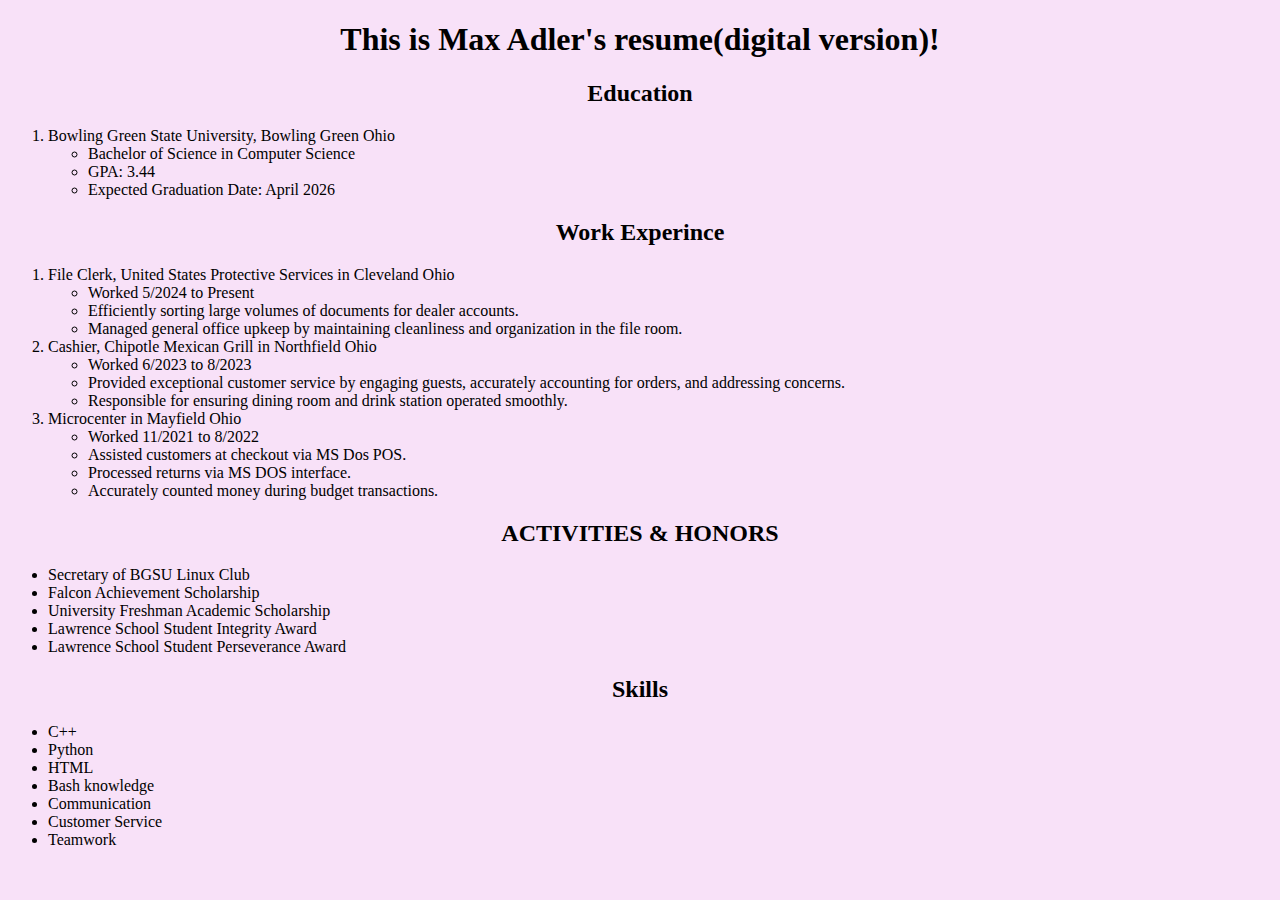
==== index.html @ bba70283 "Rename main.html to index.html" ====
<!DOCTYPE html>
<html>
    <head>
        <link rel="stylesheet" href="main.css">

        <title>Max Adler resume</title></head>
    <body>
        
        <div id="top-statment">
        <h1>
            This is Max Adler's resume(digital version)!
        </h1>
        </div>

        <div id="Eduction-head"><h2>Education</h2></div>
        <div id="Education-body"> 
            <ol>
                <li>Bowling Green State University, Bowling Green Ohio</li>
                <ul>
                    <li>Bachelor of Science in Computer Science</li>
                    <li>GPA: 3.44</li>
                    <li>Expected Graduation Date: April 2026</li>
                    
                </ul>
            </ol>
        </div>
        <div id="Work-Experince">
        <h2>Work Experince</h2>
        </div>
        <div id="Work-Experince-body">
        <ol>
            <li>File Clerk, United States Protective Services in Cleveland Ohio
            </li>
            <ul>
                <li>Worked 5/2024 to Present </li>
                <li>Efficiently sorting large volumes of documents for dealer accounts.</li>
                <li>Managed general office upkeep by maintaining cleanliness and organization in the file room.</li>
        </ul>
        <li>Cashier, Chipotle Mexican Grill in Northfield Ohio</li>
        <ul>
            <li>Worked 6/2023 to 8/2023</li>
            <li>Provided exceptional customer service by engaging guests, accurately accounting for orders, and addressing concerns.</li>
            <li>Responsible for ensuring dining room and drink station operated smoothly.</li>
        </ul>
        <li>Microcenter in Mayfield Ohio</li>
        <ul>
            <li>Worked 11/2021 to 8/2022</li>
            <li>Assisted customers at checkout via MS Dos POS.</li>
            <li>Processed returns via MS DOS interface.</li>
            <li>Accurately counted money during budget transactions.</li>
        </ul>
        </ol>
        </div>
        <div id="Activites-and-honors-header">
            <h2>ACTIVITIES & HONORS</h2>
        </div>
        <div id="Activites-and-honors-body">
        <ul>
            <li>Secretary of BGSU Linux Club</li>
            <li>Falcon Achievement Scholarship</li>
            <li>University Freshman Academic Scholarship</li>
            <li>Lawrence School Student Integrity Award</li>
            <li>Lawrence School Student Perseverance Award</li>
        </ul>
        </div>
        <div id="Skill-header"><h2>Skills</h2></div>
        <div id="skill-body">
            <ul>
                <li>C++</li>
                <li>Python</li>
                <li>HTML</li>
                <li>Bash knowledge</li>
                <li>Communication</li>
                <li>Customer Service</li>
                <li>Teamwork</li>
            </ul>
        </div>
    </body>
</html>
---- main.css ----
body{
    background-color: rgb(248, 225, 248);
    font-family: serif;
}
#top-statment,
#Eduction-head,
#Work-Experince,
#Activites-and-honors-header,
#Skill-header {
    max-width: fit-content;
    margin-left: auto;
    margin-right: auto;
}

#Education-body {
    display: block; 
    padding-right: 24px; 
    width: 100%; 
}
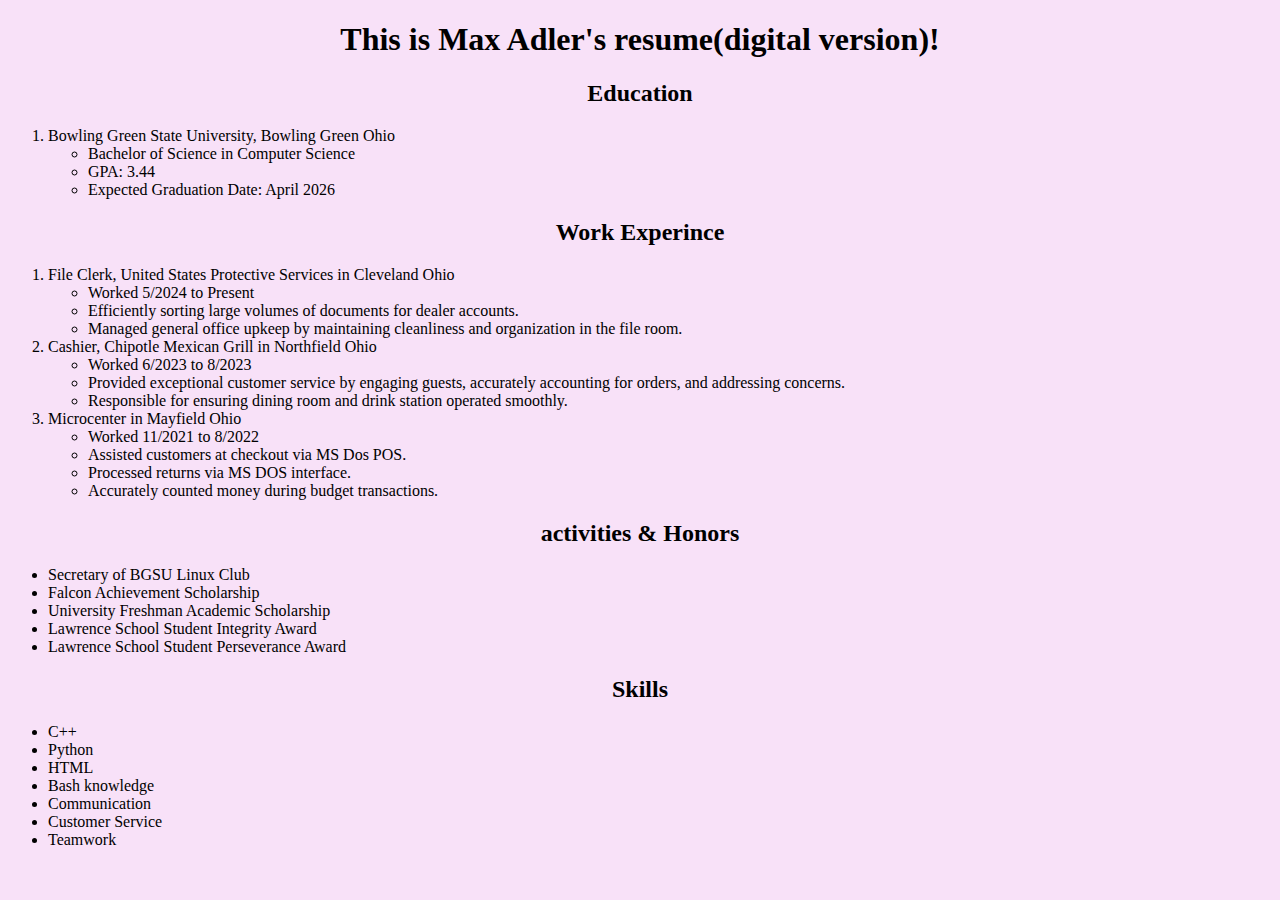
==== commit 993a90e1: "fixing all uppercase" ====
--- a/index.html
+++ b/index.html
@@ -52,7 +52,7 @@
         </ol>
         </div>
         <div id="Activites-and-honors-header">
-            <h2>ACTIVITIES & HONORS</h2>
+            <h2>activities & Honors</h2>
         </div>
         <div id="Activites-and-honors-body">
         <ul>
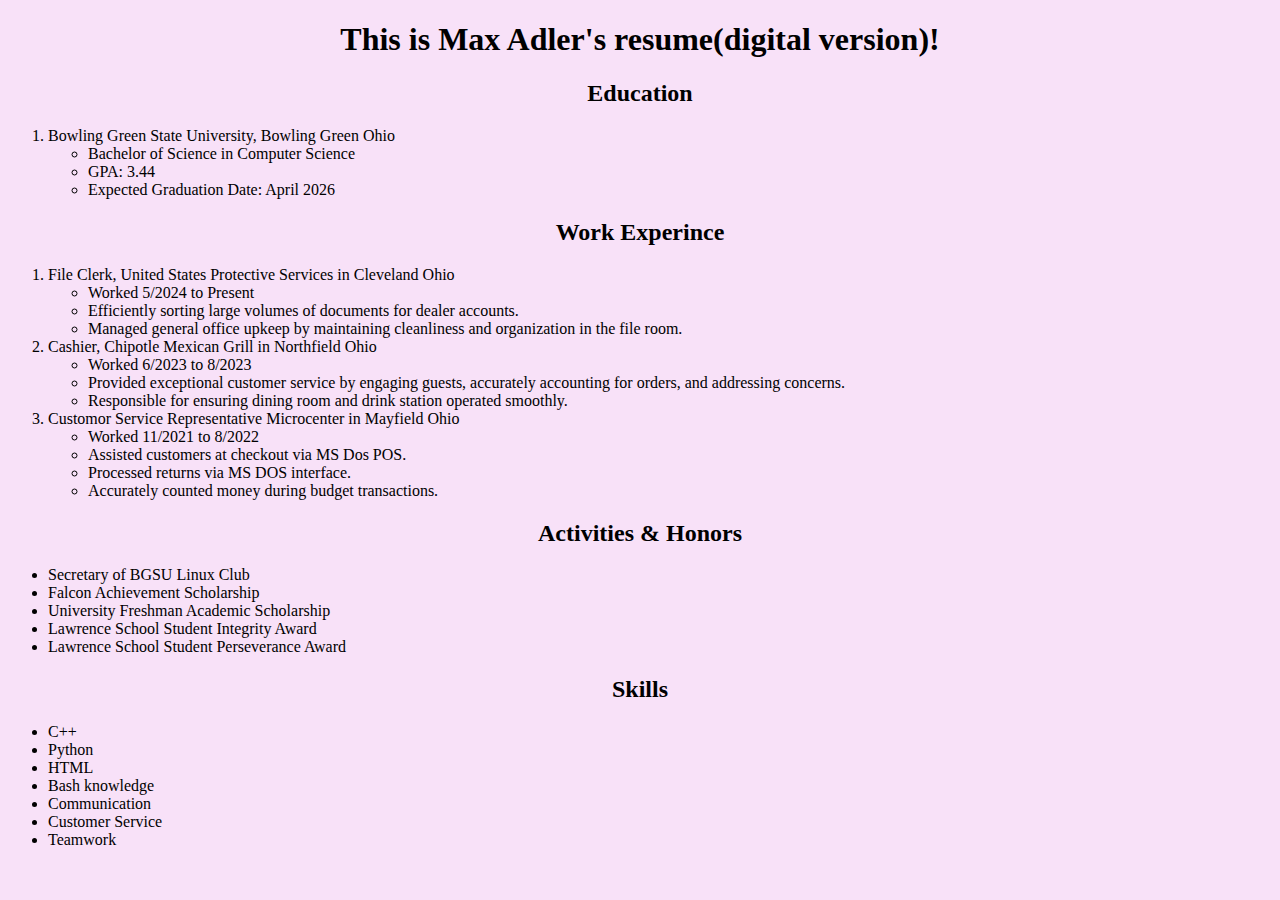
==== commit 6085fd48: "changing spelling" ====
--- a/index.html
+++ b/index.html
@@ -42,7 +42,7 @@
             <li>Provided exceptional customer service by engaging guests, accurately accounting for orders, and addressing concerns.</li>
             <li>Responsible for ensuring dining room and drink station operated smoothly.</li>
         </ul>
-        <li>Microcenter in Mayfield Ohio</li>
+        <li>Customor Service Representative Microcenter in Mayfield Ohio</li>
         <ul>
             <li>Worked 11/2021 to 8/2022</li>
             <li>Assisted customers at checkout via MS Dos POS.</li>
@@ -52,7 +52,7 @@
         </ol>
         </div>
         <div id="Activites-and-honors-header">
-            <h2>activities & Honors</h2>
+            <h2>Activities & Honors</h2>
         </div>
         <div id="Activites-and-honors-body">
         <ul>
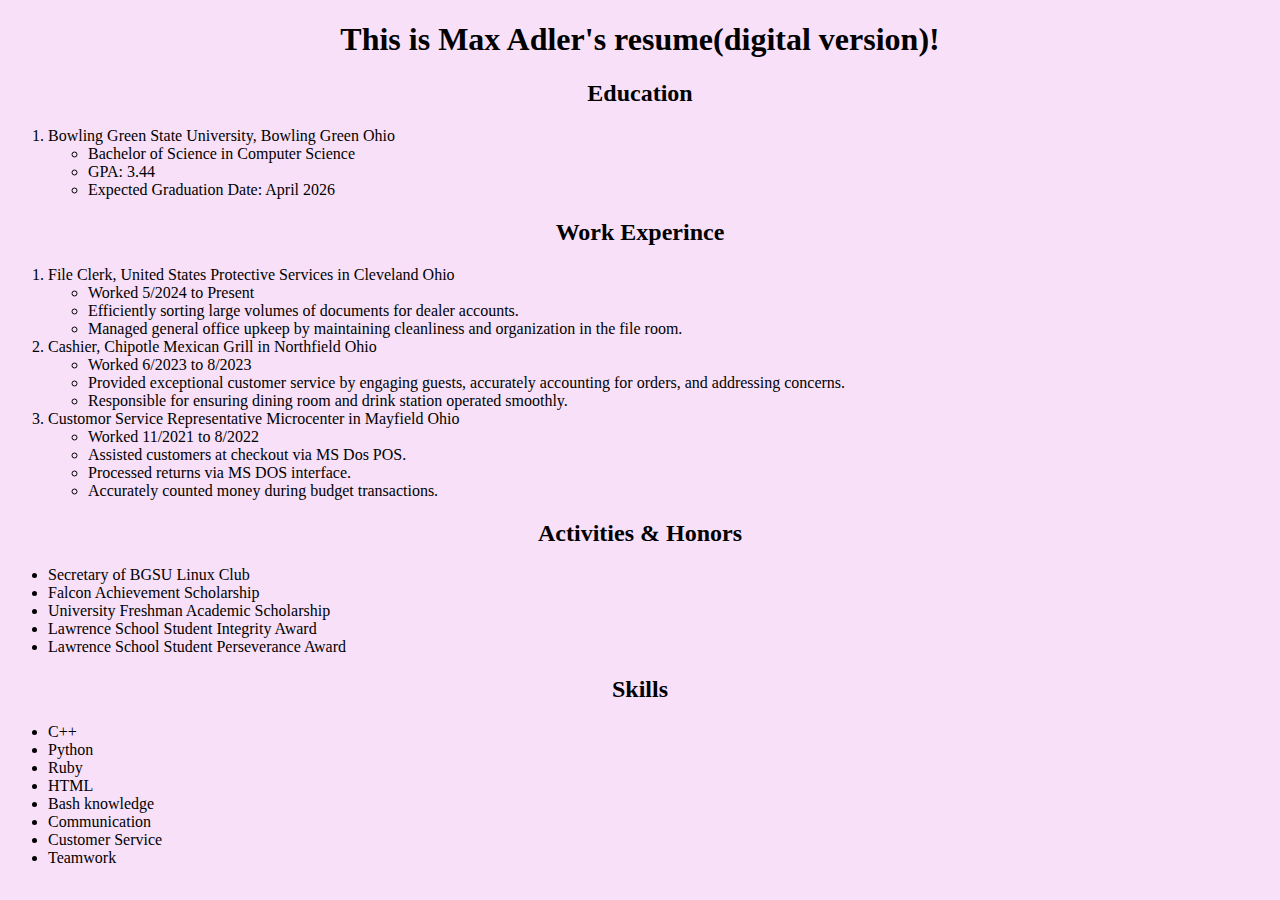
==== commit dbd39010: "adding ruby skill" ====
--- a/index.html
+++ b/index.html
@@ -68,6 +68,7 @@
             <ul>
                 <li>C++</li>
                 <li>Python</li>
+                <li>Ruby</li>
                 <li>HTML</li>
                 <li>Bash knowledge</li>
                 <li>Communication</li>
